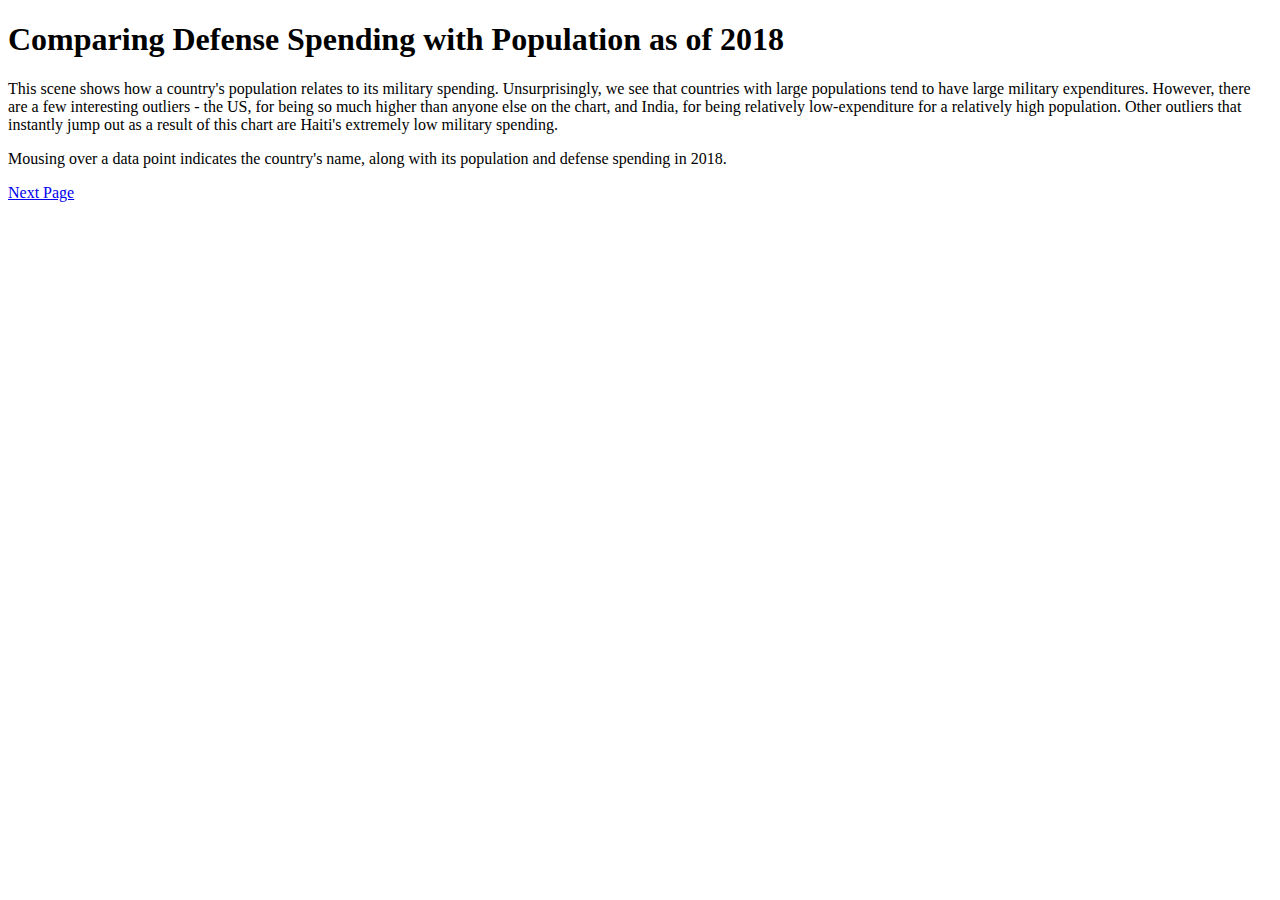
==== scene2.html @ 5876c9e2 "Update scene2.html" ====
<!DOCTYPE html>
<html>
<script src='https://d3js.org/d3.v5.min.js'></script>
<title>Global Defense Spending</title>
<body>

  <h1>Comparing Defense Spending with Population as of 2018</h1>
  
  <p>
    This scene shows how a country's population relates to its military spending. Unsurprisingly, we see that countries with large populations
    tend to have large military expenditures. However, there are a few interesting outliers - the US, for being so much higher than anyone 
    else on the chart, and India, for being relatively low-expenditure for a relatively high population. Other outliers that instantly 
    jump out as a result of this chart are Haiti's extremely low military spending.
  </p>
  
  <p>
    Mousing over a data point indicates the country's name, along with its population and defense spending in 2018.
  </p>

  <div id="scatterplot"></div>
  <div id="goto_scene_3">
    <a href="scene3.html" class="button">Next Page</a>
  </div>
  
<script src="js/scatter.js"></script>
</body>
</html>
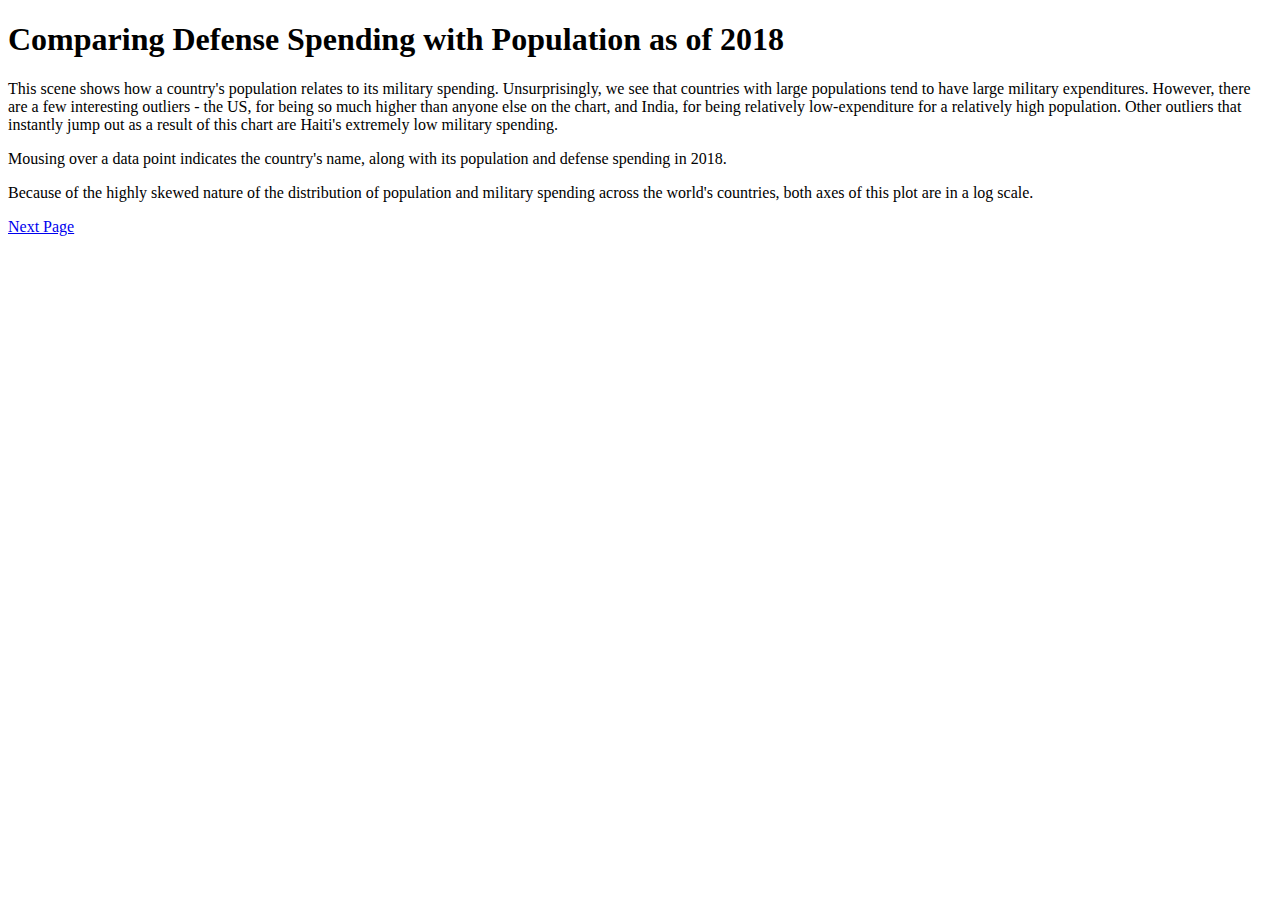
==== commit 9b2b9b55: "Update scene2.html" ====
--- a/scene2.html
+++ b/scene2.html
@@ -17,6 +17,11 @@
     Mousing over a data point indicates the country's name, along with its population and defense spending in 2018.
   </p>
 
+  <p>
+    Because of the highly skewed nature of the distribution of population and military spending across the world's countries, both 
+    axes of this plot are in a log scale.
+  </p>
+
   <div id="scatterplot"></div>
   <div id="goto_scene_3">
     <a href="scene3.html" class="button">Next Page</a>
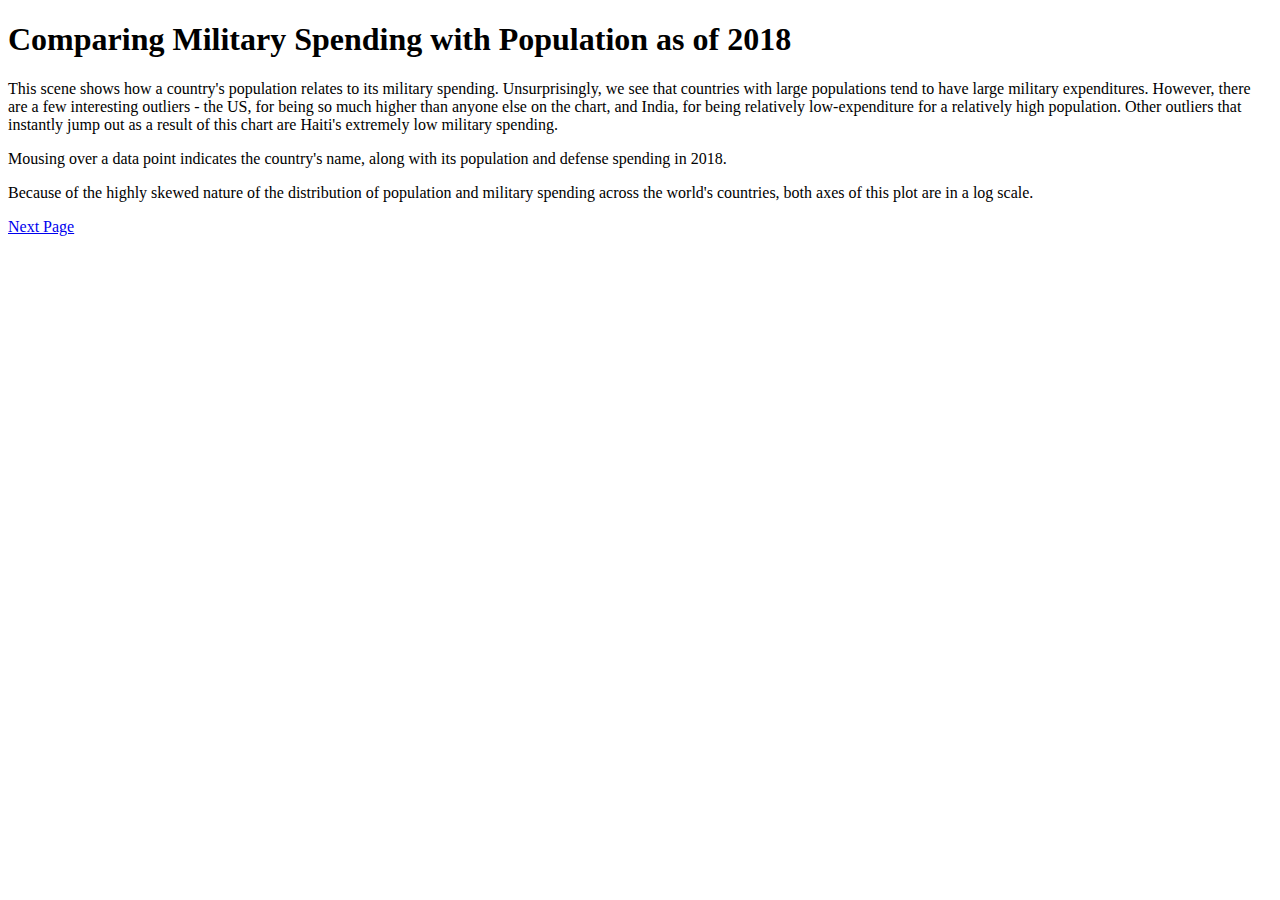
==== commit 8d8ead56: "Update scene2.html" ====
--- a/scene2.html
+++ b/scene2.html
@@ -1,10 +1,10 @@
 <!DOCTYPE html>
 <html>
 <script src='https://d3js.org/d3.v5.min.js'></script>
-<title>Global Defense Spending</title>
+<title>Global Military Spending and Population</title>
 <body>
 
-  <h1>Comparing Defense Spending with Population as of 2018</h1>
+  <h1>Comparing Military Spending with Population as of 2018</h1>
   
   <p>
     This scene shows how a country's population relates to its military spending. Unsurprisingly, we see that countries with large populations
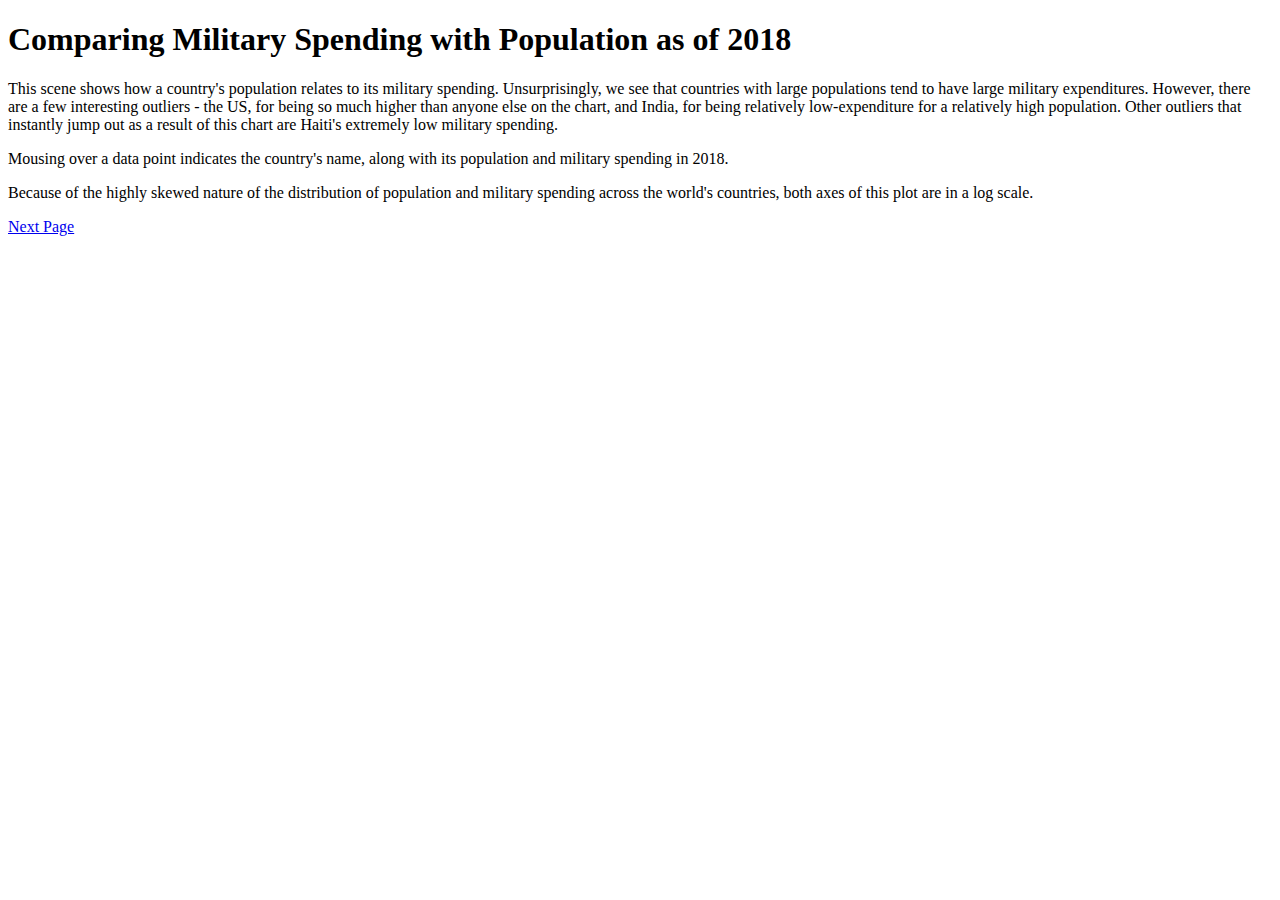
==== commit 2305d6bd: "Update scene2.html" ====
--- a/scene2.html
+++ b/scene2.html
@@ -14,7 +14,7 @@
   </p>
   
   <p>
-    Mousing over a data point indicates the country's name, along with its population and defense spending in 2018.
+    Mousing over a data point indicates the country's name, along with its population and military spending in 2018.
   </p>
 
   <p>
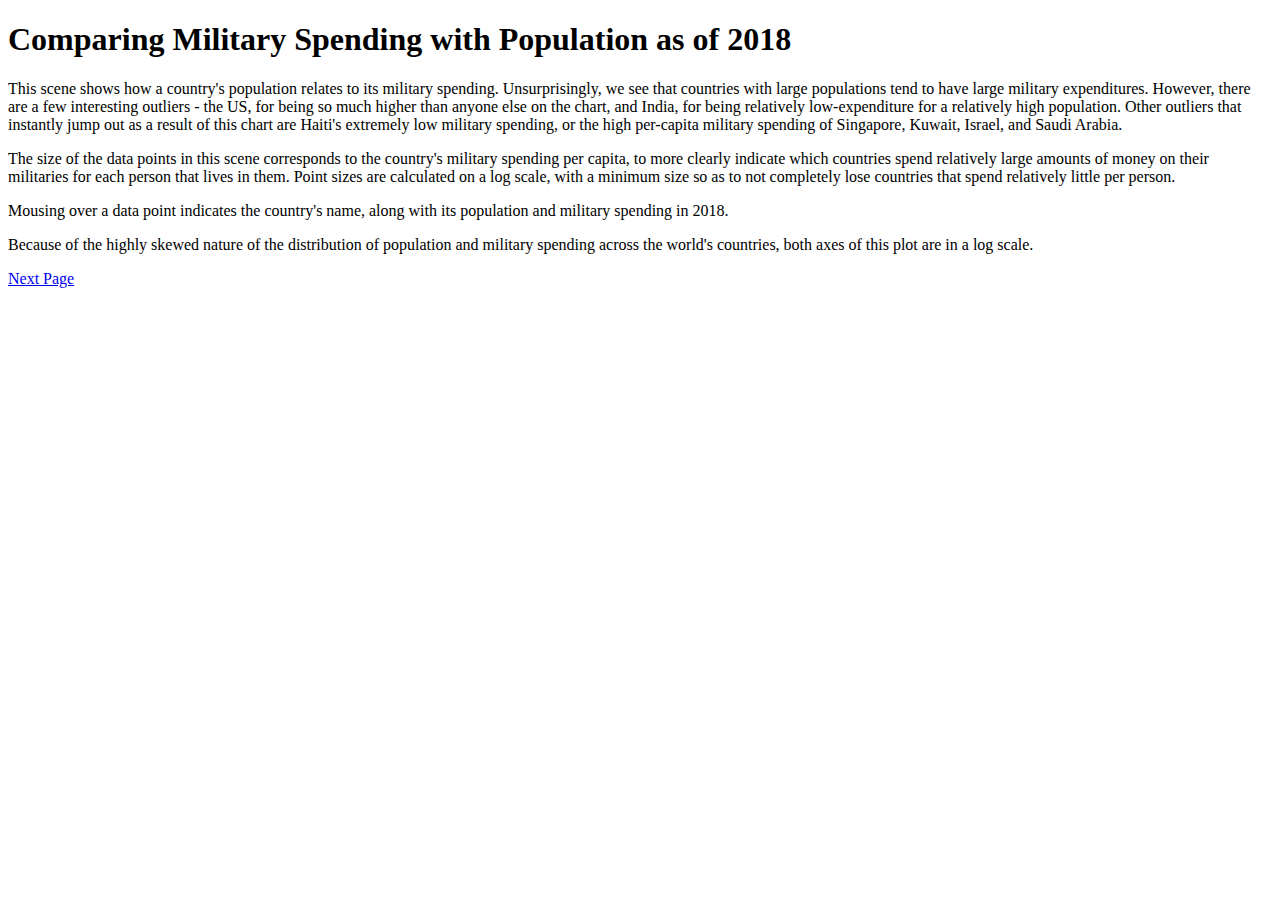
==== commit 353368fa: "Update scene2.html" ====
--- a/scene2.html
+++ b/scene2.html
@@ -10,7 +10,12 @@
     This scene shows how a country's population relates to its military spending. Unsurprisingly, we see that countries with large populations
     tend to have large military expenditures. However, there are a few interesting outliers - the US, for being so much higher than anyone 
     else on the chart, and India, for being relatively low-expenditure for a relatively high population. Other outliers that instantly 
-    jump out as a result of this chart are Haiti's extremely low military spending.
+    jump out as a result of this chart are Haiti's extremely low military spending, or the high per-capita military spending of Singapore, Kuwait, Israel, and Saudi Arabia.
+  </p>
+  
+  <p>
+    The size of the data points in this scene corresponds to the country's military spending per capita, to more clearly indicate which countries spend 
+    relatively large amounts of money on their militaries for each person that lives in them. Point sizes are calculated on a log scale, with a minimum size so as to not completely lose countries that spend relatively little per person.
   </p>
   
   <p>
